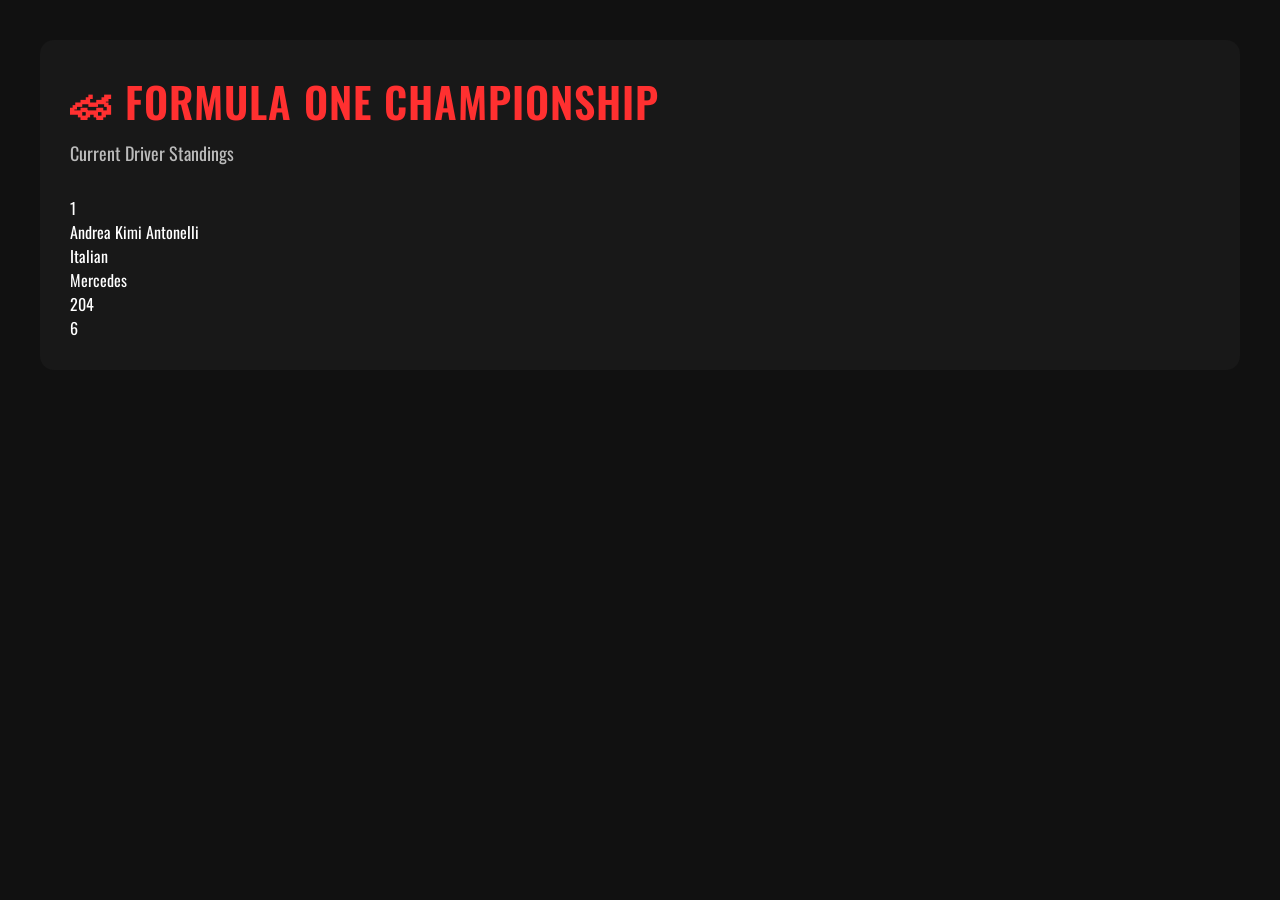
==== index.html @ c008f86c "Update index.html" ====
<!DOCTYPE html>
<html lang="en">

<head>

    <meta charset="UTF-8">
    <meta name="viewport" content="width=device-width, initial-scale=1.0">

    <title>F1Fun</title>

    <link rel="stylesheet" href="style.css">

</head>

<body>

    <div class="page">

        <div class="widget">

            <div class="widget-header">

                <h1>🏎 Formula One Championship</h1>

                <p class="subtitle">
                    Current Driver Standings
                </p>

            </div>

           <div id="drivers">

    <div class="driver-card">

        <div class="position">1</div>

        <div class="driver-name">
            Andrea Kimi Antonelli
        </div>

        <div class="nationality">
            Italian
        </div>

        <div class="team">
            Mercedes
        </div>

        <div class="points">
            204
        </div>

        <div class="wins">
            6
        </div>

    </div>

</div>

            </div>

        </div>

    </div>

    <script src="app.js"></script>

</body>

</html>
---- style.css ----
/*==================================================
  01 - GOOGLE FONT
==================================================*/

@import url('https://fonts.googleapis.com/css2?family=Oswald:wght@300;400;500;600;700&display=swap');


/*==================================================
  02 - RESET
==================================================*/

*{
    margin:0;
    padding:0;
    box-sizing:border-box;
}


/*==================================================
  03 - PAGE
==================================================*/

body{

    font-family:'Oswald', sans-serif;

    background:#111;

    color:white;

    padding:40px;

}


/*==================================================
  04 - PAGE LAYOUT
==================================================*/

.page{

    max-width:1200px;

    margin:auto;

}


/*==================================================
  05 - WIDGET
==================================================*/

.widget{

    background:rgba(25,25,25,.90);

    border-radius:14px;

    padding:30px;

}


/*==================================================
  06 - HEADER
==================================================*/

.widget-header{

    margin-bottom:30px;

}

h1{

    font-size:42px;

    font-weight:600;

    color:#ff3030;

    text-transform:uppercase;

    letter-spacing:1px;

}

.subtitle{

    margin-top:8px;

    color:#bbb;

    font-size:18px;

}


/*==================================================
  07 - DRIVER CONTAINER
==================================================*/

#drivers{

}
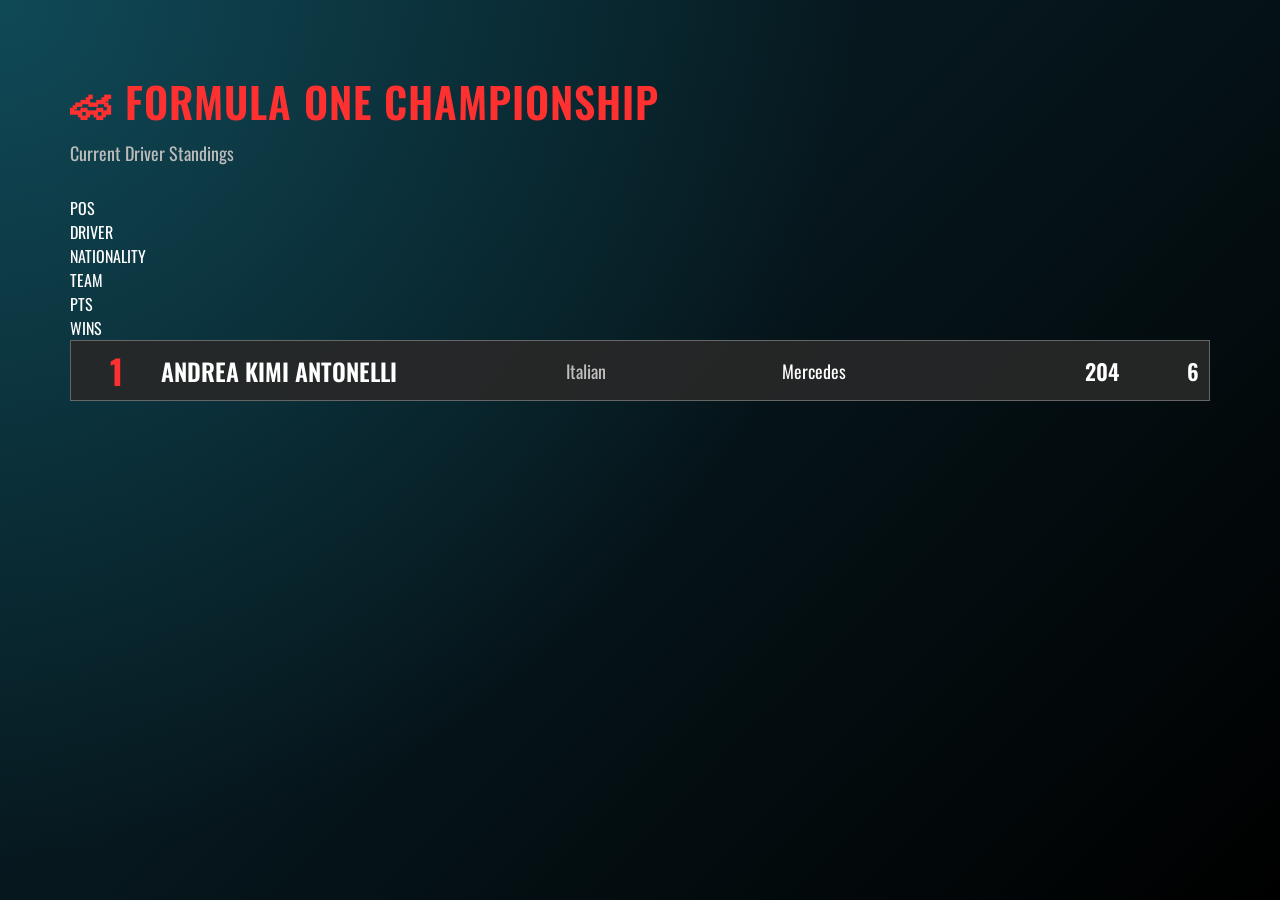
==== commit ed7701e0: "Update index.html" ====
--- a/index.html
+++ b/index.html
@@ -28,6 +28,22 @@
 
             </div>
 
+<div class="driver-header">
+
+    <div>POS</div>
+
+    <div>DRIVER</div>
+
+    <div>NATIONALITY</div>
+
+    <div>TEAM</div>
+
+    <div>PTS</div>
+
+    <div>WINS</div>
+
+</div>
+            
            <div id="drivers">
 
     <div class="driver-card">
@@ -60,7 +76,7 @@
 
             </div>
 
-        </div>
+    
 
     </div>
 
--- a/style.css
+++ b/style.css
@@ -22,14 +22,27 @@
 
 body{
 
+    min-height:100vh;
+
     font-family:'Oswald', sans-serif;
 
-    background:#111;
-
     color:white;
 
     padding:40px;
 
+    background:
+        radial-gradient(circle at top left,
+        rgba(25,120,140,.45),
+        transparent 55%),
+
+        linear-gradient(
+        135deg,
+        #08232b 0%,
+        #06171d 45%,
+        #000000 100%);
+
+    background-attachment:fixed;
+
 }
 
 
@@ -40,7 +53,6 @@
 .page{
 
     max-width:1200px;
-
     margin:auto;
 
 }
@@ -52,9 +64,11 @@
 
 .widget{
 
-    background:rgba(25,25,25,.90);
-
-    border-radius:14px;
+    background:none;
+
+    border:none;
+
+    border-radius:0;
 
     padding:30px;
 
@@ -74,13 +88,9 @@
 h1{
 
     font-size:42px;
-
     font-weight:600;
-
     color:#ff3030;
-
     text-transform:uppercase;
-
     letter-spacing:1px;
 
 }
@@ -88,9 +98,7 @@
 .subtitle{
 
     margin-top:8px;
-
-    color:#bbb;
-
+    color:#bbbbbb;
     font-size:18px;
 
 }
@@ -102,4 +110,138 @@
 
 #drivers{
 
-}
+    display:flex;
+    flex-direction:column;
+    gap:10px;
+
+}
+
+
+/*==================================================
+  08 - DRIVER CARD
+==================================================*/
+
+.driver-card{
+
+    display:grid;
+
+    grid-template-columns:
+        70px
+        2.5fr
+        1.3fr
+        1.5fr
+        90px
+        70px;
+
+    align-items:center;
+
+    gap:10px;
+
+    padding:4px 10px;
+
+    background:rgba(40,40,40,.92);
+
+border:1px solid #666;
+
+    border-radius:0px;
+
+    transition:0.25s;
+
+}
+
+
+/*==================================================
+  09 - POSITION
+==================================================*/
+
+.position{
+
+    font-size:34px;
+    font-weight:700;
+    color:#ff3030;
+    text-align:center;
+
+}
+
+
+/*==================================================
+  10 - DRIVER NAME
+==================================================*/
+
+.driver-name{
+
+    font-size:24px;
+    font-weight:600;
+    color:white;
+  text-transform: uppercase;
+  
+
+}
+
+
+/*==================================================
+  11 - NATIONALITY
+==================================================*/
+
+.nationality{
+
+    font-size:18px;
+    color:#bdbdbd;
+
+}
+
+
+/*==================================================
+  12 - TEAM
+==================================================*/
+
+.team{
+
+    font-size:18px;
+    color:white;
+
+}
+
+
+/*==================================================
+  13 - POINTS & WINS
+==================================================*/
+
+.points,
+.wins{
+
+    font-size:22px;
+    font-weight:600;
+    text-align:right;
+
+}
+
+
+/*==================================================
+  14 - HOVER EFFECT
+==================================================*/
+
+.driver-card:hover{
+
+    background:rgba(60,60,60,.95);
+    transform:translateX(6px);
+    cursor:pointer;
+
+}
+
+
+/*==================================================
+  15 - RESPONSIVE
+==================================================*/
+
+@media (max-width:900px){
+
+    .driver-card{
+
+        grid-template-columns:60px 2fr 1fr;
+
+        row-gap:8px;
+
+    }
+
+}
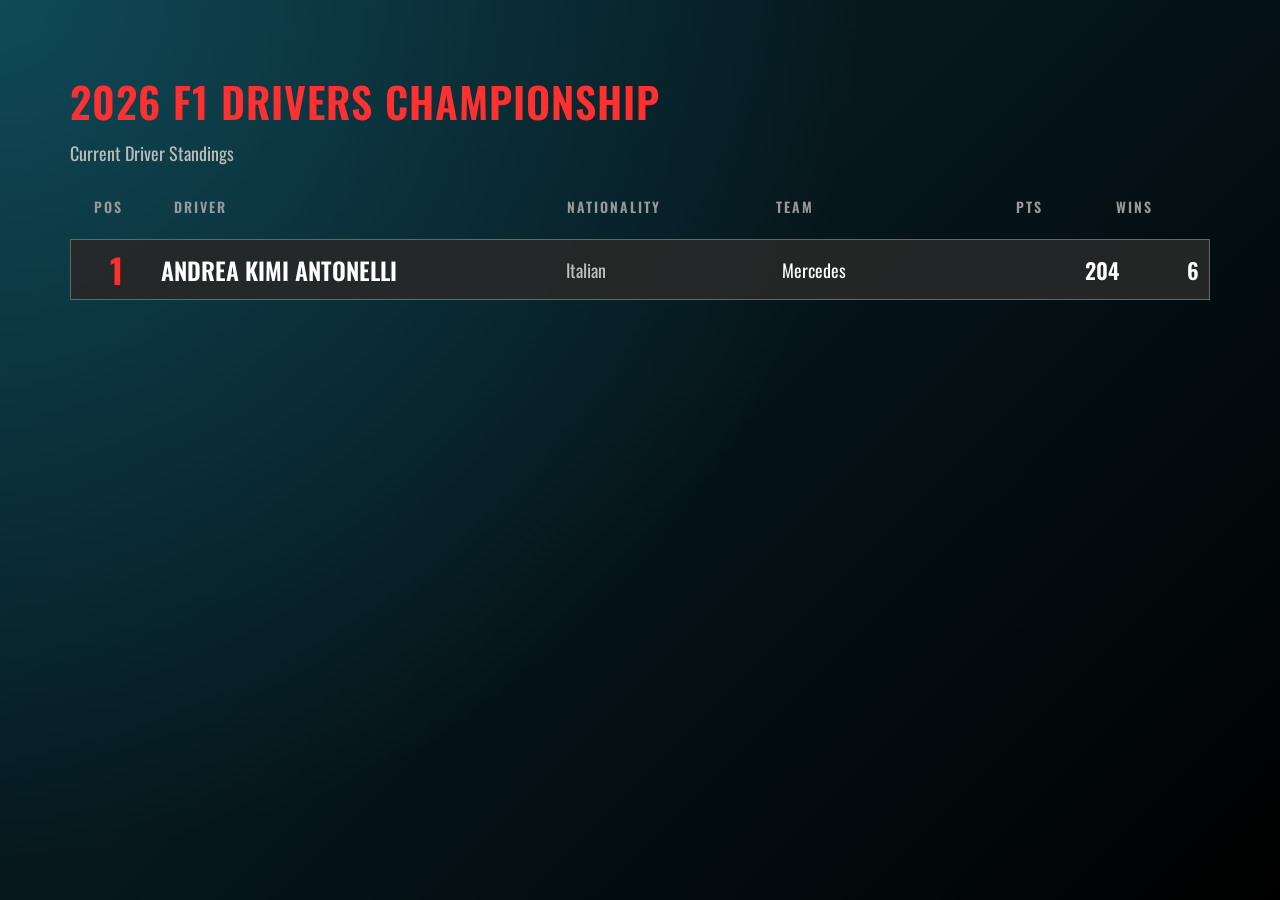
==== commit a54d3bc6: "Update championship title in index.html" ====
--- a/index.html
+++ b/index.html
@@ -20,7 +20,7 @@
 
             <div class="widget-header">
 
-                <h1>🏎 Formula One Championship</h1>
+                <h1> 2026 F1 Drivers Championship</h1>
 
                 <p class="subtitle">
                     Current Driver Standings
--- a/style.css
+++ b/style.css
@@ -74,54 +74,11 @@
 
 }
 
-
-/*==================================================
-  06 - HEADER
-==================================================*/
-
-.widget-header{
-
-    margin-bottom:30px;
-
-}
-
-h1{
-
-    font-size:42px;
-    font-weight:600;
-    color:#ff3030;
-    text-transform:uppercase;
-    letter-spacing:1px;
-
-}
-
-.subtitle{
-
-    margin-top:8px;
-    color:#bbbbbb;
-    font-size:18px;
-
-}
-
-
-/*==================================================
-  07 - DRIVER CONTAINER
-==================================================*/
-
-#drivers{
-
-    display:flex;
-    flex-direction:column;
-    gap:10px;
-
-}
-
-
-/*==================================================
-  08 - DRIVER CARD
-==================================================*/
-
-.driver-card{
+/*==================================================
+  DRIVER HEADER
+==================================================*/
+
+.driver-header{
 
     display:grid;
 
@@ -133,6 +90,82 @@
         90px
         70px;
 
+    gap:10px;
+
+    padding:0 24px 12px 24px;
+
+    margin-bottom:10px;
+
+    color:#999;
+
+    font-size:14px;
+
+    font-weight:600;
+
+    letter-spacing:2px;
+
+    text-transform:uppercase;
+
+}
+
+/*==================================================
+  06 - HEADER
+==================================================*/
+
+.widget-header{
+
+    margin-bottom:30px;
+
+}
+
+h1{
+
+    font-size:42px;
+    font-weight:600;
+    color:#ff3030;
+    text-transform:uppercase;
+    letter-spacing:1px;
+
+}
+
+.subtitle{
+
+    margin-top:8px;
+    color:#bbbbbb;
+    font-size:18px;
+
+}
+
+
+/*==================================================
+  07 - DRIVER CONTAINER
+==================================================*/
+
+#drivers{
+
+    display:flex;
+    flex-direction:column;
+    gap:10px;
+
+}
+
+
+/*==================================================
+  08 - DRIVER CARD
+==================================================*/
+
+.driver-card{
+
+    display:grid;
+
+    grid-template-columns:
+        70px
+        2.5fr
+        1.3fr
+        1.5fr
+        90px
+        70px;
+
     align-items:center;
 
     gap:10px;
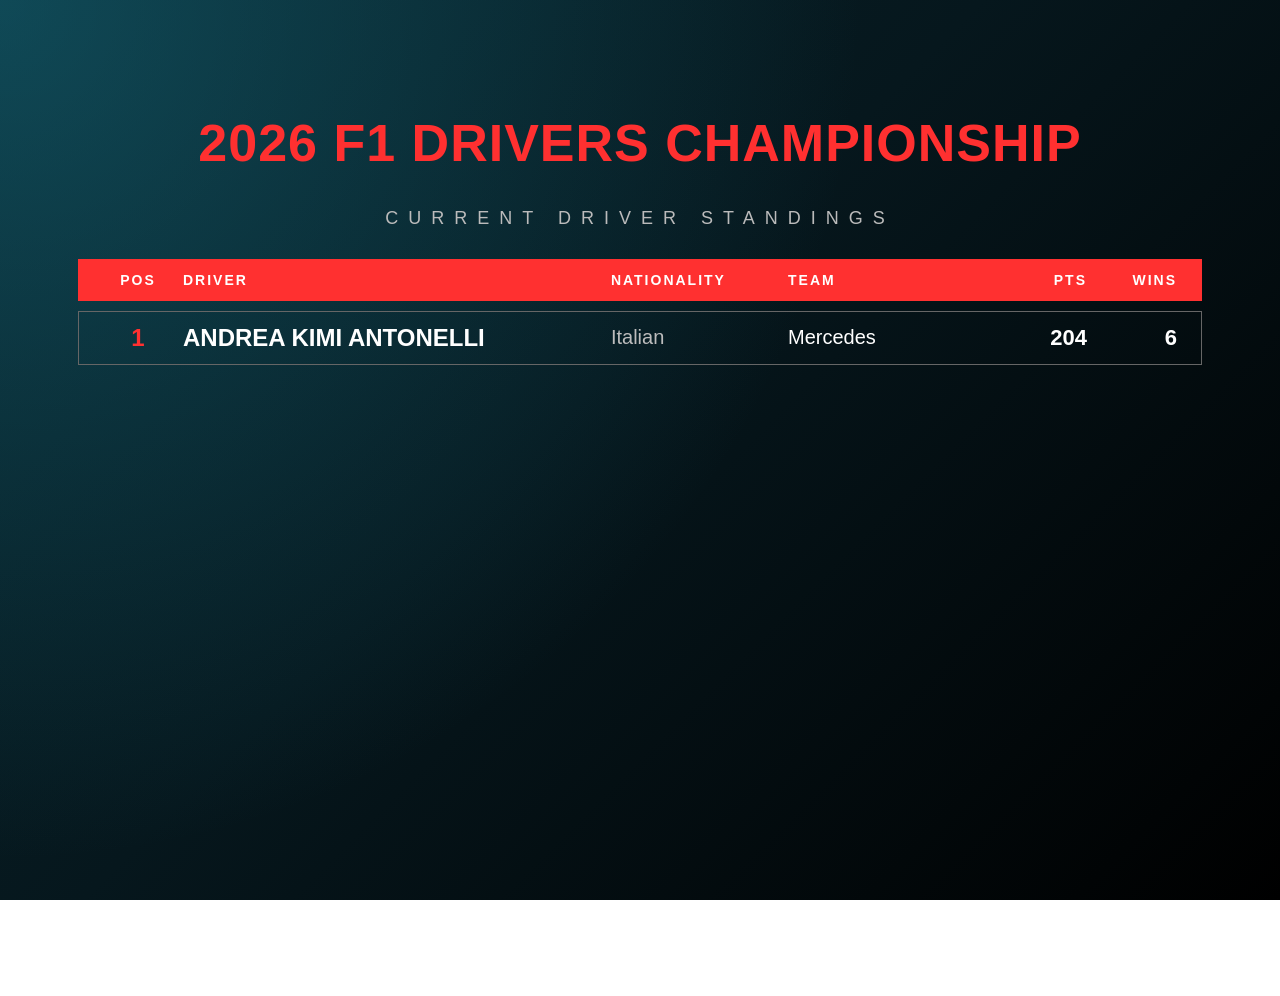
==== commit 998e185f: "Add Foundation colours stylesheet to index.html" ====
--- a/index.html
+++ b/index.html
@@ -8,7 +8,8 @@
 
     <title>F1Fun</title>
 
-    <link rel="stylesheet" href="style.css">
+<link rel="stylesheet" href="foundation/colours.css">
+<link rel="stylesheet" href="style.css">
 
 </head>
 
--- a/foundation/colours.css
+++ b/foundation/colours.css
@@ -0,0 +1,68 @@
+/*==================================================
+  COLOUR PALETTE
+==================================================*/
+
+:root{
+
+    /*==================================================
+      NEUTRALS
+    ==================================================*/
+
+    --black:#000000;
+    --dark-grey:#202020;
+    --mid-grey:#666666;
+    --light-grey:#BDBDBD;
+    --neutral:#D8D2C8;
+    --tan:#C8A97E;
+    --buff:#E6D3A3;
+    --white:#FFFFFF;
+
+    /*==================================================
+      REDS
+    ==================================================*/
+
+    --dark-red:#8B0000;
+    --red:#E10600;
+    --light-red:#FF6B6B;
+
+    /*==================================================
+      ORANGES
+    ==================================================*/
+
+    --dark-orange:;
+    --orange:;
+    --light-orange:;
+
+    /*==================================================
+      YELLOWS
+    ==================================================*/
+
+    --dark-yellow:;
+    --yellow:;
+    --light-yellow:;
+
+    /*==================================================
+      GREENS
+    ==================================================*/
+
+    --dark-green:;
+    --green:;
+    --light-green:;
+
+    /*==================================================
+      BLUES
+    ==================================================*/
+
+    --dark-blue:;
+    --blue:;
+    --light-blue:;
+
+    /*==================================================
+      PURPLES
+    ==================================================*/
+
+    --dark-purple:;
+    --purple:;
+    --light-purple:;
+
+}
--- a/style.css
+++ b/style.css
@@ -1,3 +1,40 @@
+/***************************************************
+
+SPORTS DESIGN SYSTEM
+Version 1.0
+July 23, 2026
+
+***************************************************/
+
+/*==================================================
+  01 - DESIGN TOKENS
+==================================================*/
+
+:root{
+
+}
+
+/* Colours */
+
+Motor sports
+Vivid Burgundy #9b1a37
+Turquise Green #0b785e
+
+/* Typography */
+
+/* Spacing */
+
+/* Borders */
+
+/* Radius */
+0 - square not rounded
+
+/* Animation */
+
+/* Page Widths */
+
+}
+
 /*==================================================
   01 - GOOGLE FONT
 ==================================================*/
@@ -15,6 +52,21 @@
     box-sizing:border-box;
 }
 
+/*==================================================
+  03 - GRID VARIABLES
+==================================================*/
+
+:root{
+
+--driver-columns:
+    70px
+    3fr
+    1.2fr
+    1.5fr
+    80px
+    80px;
+
+}
 
 /*==================================================
   03 - PAGE
@@ -82,21 +134,19 @@
 
     display:grid;
 
-    grid-template-columns:
-        70px
-        2.5fr
-        1.3fr
-        1.5fr
-        90px
-        70px;
+    grid-template-columns:var(--driver-columns);
 
     gap:10px;
 
-    padding:0 24px 12px 24px;
+    padding:12px 24px;
 
     margin-bottom:10px;
 
-    color:#999;
+    background:#ff3030;
+
+    border:1px solid #ff3030;
+
+    color:white;
 
     font-size:14px;
 
@@ -108,6 +158,26 @@
 
 }
 
+.driver-header div{
+
+    display:flex;
+
+    align-items:center;
+
+}
+
+.driver-header div:nth-child(1){
+
+    justify-content:center;
+
+}
+
+.driver-header div:nth-child(5),
+.driver-header div:nth-child(6){
+
+    justify-content:flex-end;
+
+}
 /*==================================================
   06 - HEADER
 ==================================================*/
@@ -120,19 +190,23 @@
 
 h1{
 
-    font-size:42px;
+    font-size:52px;
     font-weight:600;
     color:#ff3030;
     text-transform:uppercase;
     letter-spacing:1px;
+   text-align:center;
 
 }
 
 .subtitle{
 
-    margin-top:8px;
+    margin-top:20px;
     color:#bbbbbb;
     font-size:18px;
+      text-transform:uppercase;
+   letter-spacing:10px;
+   text-align:center;
 
 }
 
@@ -158,25 +232,18 @@
 
     display:grid;
 
-    grid-template-columns:
-        70px
-        2.5fr
-        1.3fr
-        1.5fr
-        90px
-        70px;
+    grid-template-columns:var(--driver-columns);
 
     align-items:center;
 
     gap:10px;
 
-    padding:4px 10px;
-
-    background:rgba(40,40,40,.92);
-
-border:1px solid #666;
-
-    border-radius:0px;
+    padding:12px 24px;
+
+    border:1px solid rgba(255,255,255,0.12);
+    border:1px solid #666;
+
+    border-radius:0;
 
     transition:0.25s;
 
@@ -189,7 +256,7 @@
 
 .position{
 
-    font-size:34px;
+    font-size:24px;
     font-weight:700;
     color:#ff3030;
     text-align:center;
@@ -218,7 +285,7 @@
 
 .nationality{
 
-    font-size:18px;
+    font-size:20px;
     color:#bdbdbd;
 
 }
@@ -230,7 +297,7 @@
 
 .team{
 
-    font-size:18px;
+    font-size:20px;
     color:white;
 
 }
@@ -256,13 +323,15 @@
 
 .driver-card:hover{
 
-    background:rgba(60,60,60,.95);
-    transform:translateX(6px);
+    background:rgba(300,300,300,.25);
+    transform:translateX(3px);
     cursor:pointer;
 
 }
 
 
+
+
 /*==================================================
   15 - RESPONSIVE
 ==================================================*/
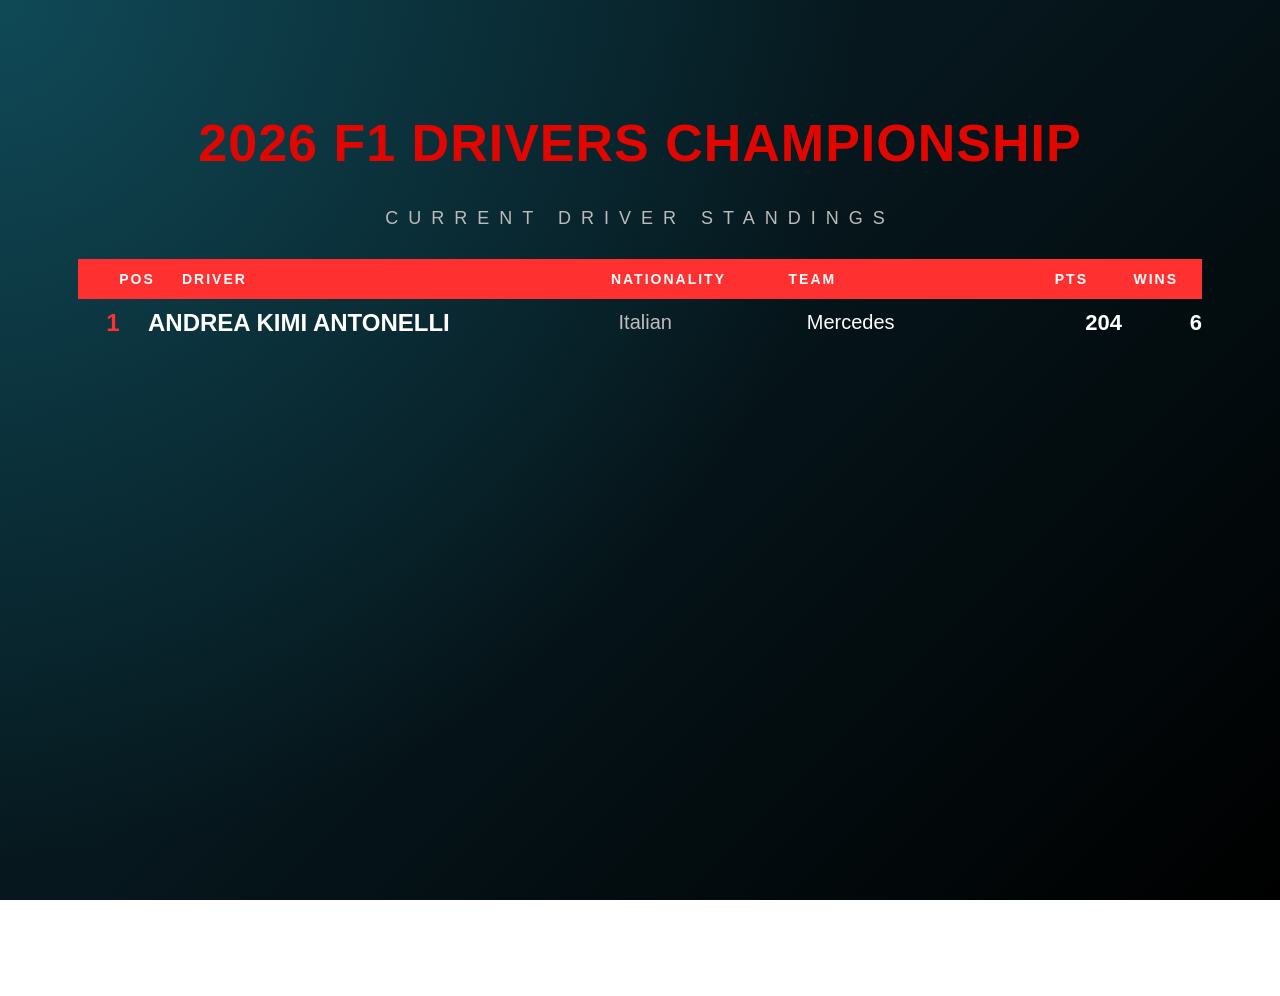
==== commit ee93d68d: "Fix class attribute in driver card div" ====
--- a/index.html
+++ b/index.html
@@ -47,7 +47,7 @@
             
            <div id="drivers">
 
-    <div class="driver-card">
+<div class="card driver-card">
 
         <div class="position">1</div>
 
--- a/foundation/colours.css
+++ b/foundation/colours.css
@@ -21,8 +21,8 @@
       REDS
     ==================================================*/
 
-    --dark-red:#8B0000;
-    --red:#E10600;
+    --dark-red:#9B1A37;      /* Burgundy */
+    --red:#E10600;           /* Formula One Racing Red */
     --light-red:#FF6B6B;
 
     /*==================================================
--- a/style.css
+++ b/style.css
@@ -144,7 +144,7 @@
 
     background:#ff3030;
 
-    border:1px solid #ff3030;
+    border:var(--border-none);
 
     color:white;
 
@@ -192,7 +192,7 @@
 
     font-size:52px;
     font-weight:600;
-    color:#ff3030;
+    color:var(--red);
     text-transform:uppercase;
     letter-spacing:1px;
    text-align:center;
@@ -224,28 +224,18 @@
 }
 
 
-/*==================================================
-  08 - DRIVER CARD
+
+/*==================================================
+  DRIVER CARD
 ==================================================*/
 
 .driver-card{
 
     display:grid;
-
     grid-template-columns:var(--driver-columns);
-
     align-items:center;
-
-    gap:10px;
-
-    padding:12px 24px;
-
-    border:1px solid rgba(255,255,255,0.12);
-    border:1px solid #666;
-
-    border-radius:0;
-
-    transition:0.25s;
+    gap:var(--space-medium);
+    transition:var(--transition-fast);
 
 }
 
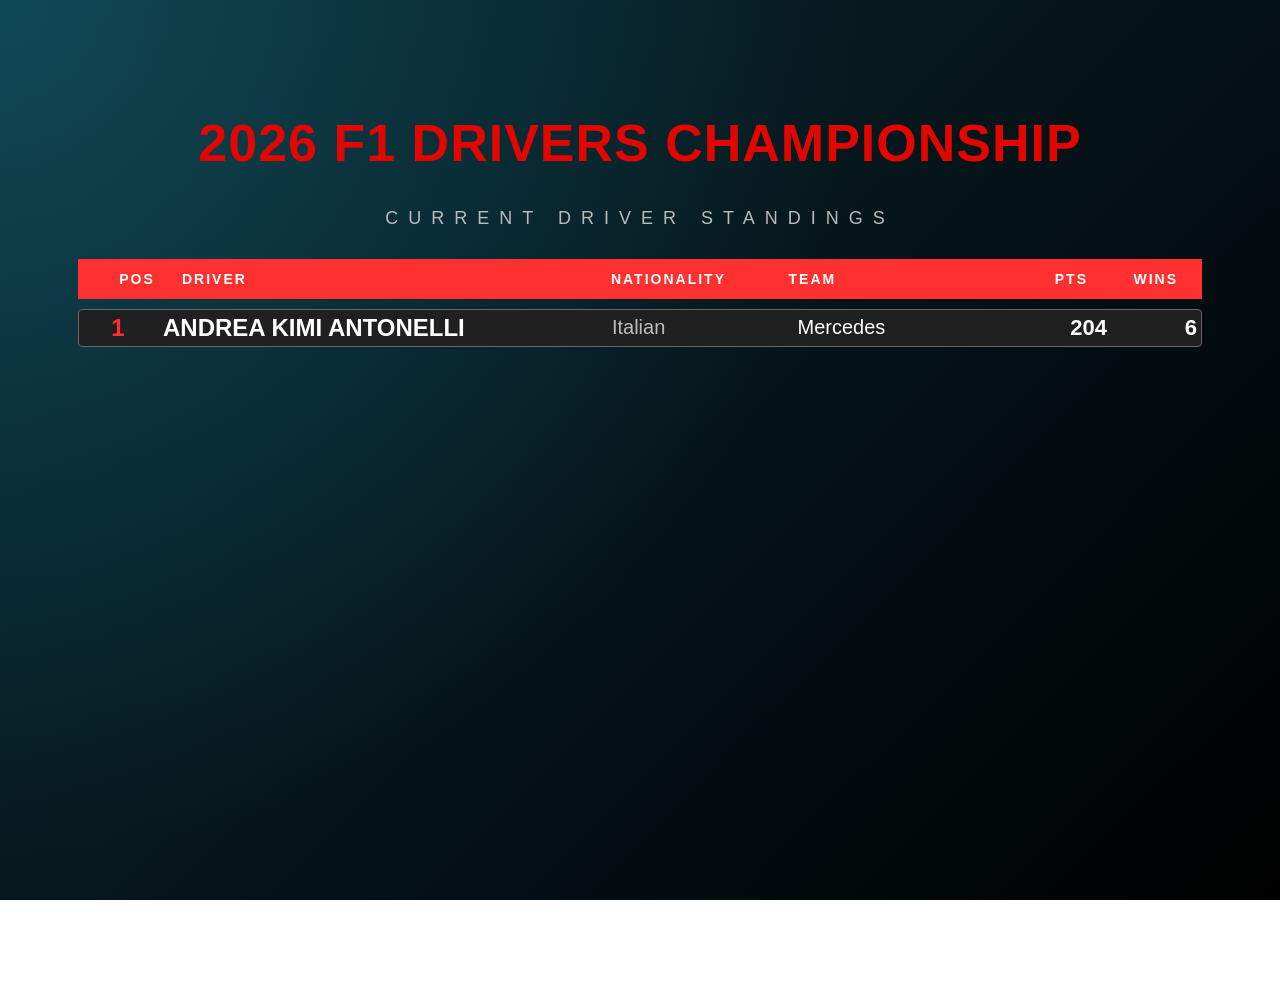
==== commit 795385e1: "Update index.html" ====
--- a/index.html
+++ b/index.html
@@ -8,8 +8,14 @@
 
     <title>F1Fun</title>
 
-<link rel="stylesheet" href="foundation/colours.css">
-<link rel="stylesheet" href="style.css">
+    <link rel="stylesheet" href="foundation/colours.css">
+    <link rel="stylesheet" href="foundation/spacing.css">
+    <link rel="stylesheet" href="foundation/padding.css">
+    <link rel="stylesheet" href="foundation/borders.css">
+
+    <link rel="stylesheet" href="components/card.css">
+
+    <link rel="stylesheet" href="style.css">
 
 </head>
 
--- a/foundation/spacing.css
+++ b/foundation/spacing.css
@@ -0,0 +1,12 @@
+/*==================================================
+  SPACING
+==================================================*/
+
+:root{
+
+    --space-small:4px;
+    --space-medium:10px;
+    --space-large:24px;
+    --space-xlarge:40px;
+
+}
--- a/foundation/padding.css
+++ b/foundation/padding.css
@@ -0,0 +1,12 @@
+/*==================================================
+  PADDING
+==================================================*/
+
+:root{
+
+    --padding-small:4px;
+    --padding-medium:12px;
+    --padding-large:24px;
+    --padding-xlarge:40px;
+
+}
--- a/foundation/borders.css
+++ b/foundation/borders.css
@@ -0,0 +1,12 @@
+/*==================================================
+  BORDERS
+==================================================*/
+
+:root{
+    --border-none:none;
+    --border-thin:1px;
+    --border-medium:2px;
+    --radius-none:0;
+    --radius-small:4px;
+    --radius-medium:10px;
+}
--- a/components/card.css
+++ b/components/card.css
@@ -0,0 +1,12 @@
+/*==================================================
+  CARD
+==================================================*/
+
+.card{
+
+    background:var(--dark-grey);
+    border:var(--border-thin) solid var(--mid-grey);
+    border-radius:var(--radius-small);
+    padding:var(--padding-small);
+
+}
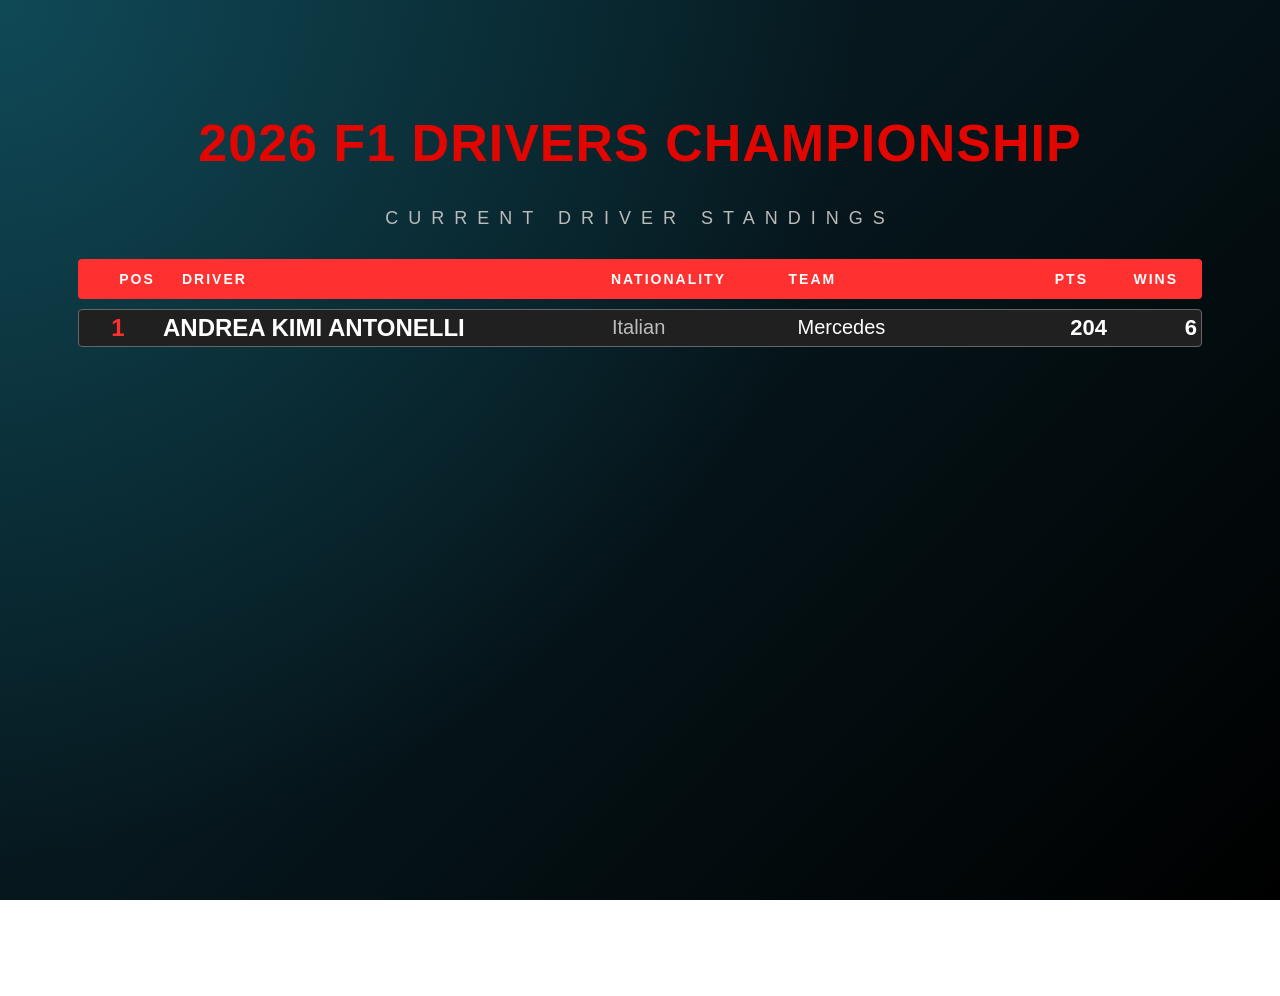
==== commit 4ff82d78: "Update index.html" ====
--- a/index.html
+++ b/index.html
@@ -35,7 +35,7 @@
 
             </div>
 
-<div class="driver-header">
+<div class="card driver-header">
 
     <div>POS</div>
 
